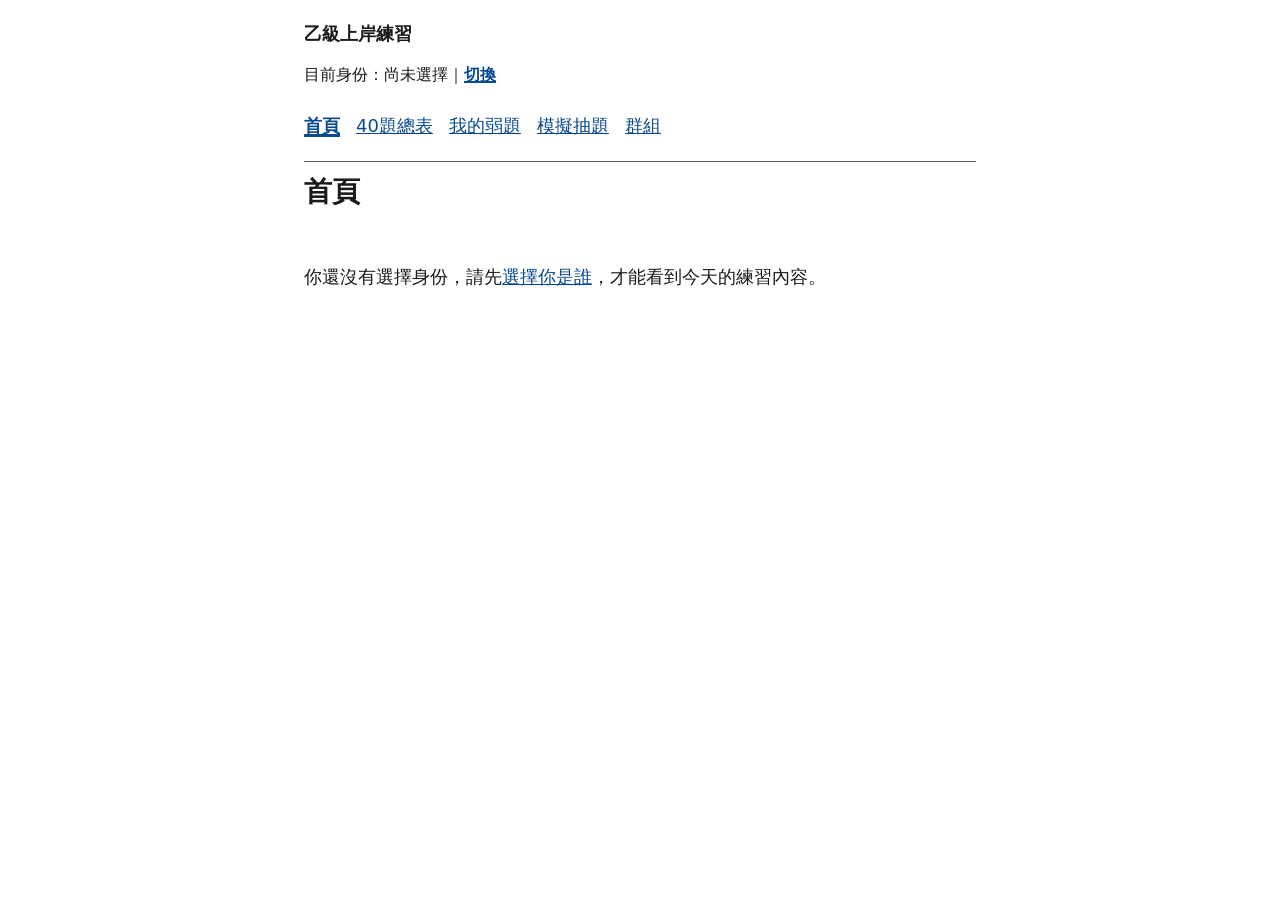
==== index.html @ 7727a289 "乙級上岸衝次營：首次公開版本 Co-Authored-By: Claude Opus 5.5 <noreply@anthropic.com>" ====
<!doctype html>
<html lang="zh-Hant-TW">
<head>
<meta charset="utf-8" />
<meta name="viewport" content="width=device-width, initial-scale=1" />
<title>首頁｜乙級上岸練習</title>
<link rel="stylesheet" href="assets/css/base.css" />
</head>
<body>
<a class="skip-link" href="#main">跳到主要內容</a>
<header class="site-header">
  <p class="site-name">乙級上岸練習</p>
  <p class="whoami">目前身份：<span id="whoami-name">尚未選擇</span>｜<a href="who.html" class="link-action">切換<span class="vh">身份</span></a></p>
  <nav class="main-nav" aria-label="主要導覽">
    <ul>
      <li><a href="index.html" aria-current="page">首頁</a></li>
      <li><a href="all.html">40題總表</a></li>
      <li><a href="weak.html">我的弱題</a></li>
      <li><a href="draw.html">模擬抽題</a></li>
      <li><a href="group.html">群組</a></li>
    </ul>
  </nav>
</header>
<main id="main" tabindex="-1">
  <h1>首頁</h1>
  <p id="status" class="status" role="status"></p>
  <p id="loading" class="field-hint">資料載入中…</p>
  <div id="error" class="error" role="alert"></div>

  <div id="no-identity-notice" hidden>
    <p>你還沒有選擇身份，請先<a href="who.html">選擇你是誰</a>，才能看到今天的練習內容。</p>
  </div>

  <div id="home-content" hidden>
    <section id="today-section">
      <h2 id="today-heading">今天：<span id="today-label"></span></h2>
      <p id="today-remaining"></p>
      <p><a id="today-day-link" href="day.html" class="link-action">前往選題<span class="vh" id="today-day-link-vh"></span></a></p>
    </section>

    <section id="next-step-section">
      <h2>下一步</h2>
      <p id="next-step-message"></p>
      <p id="next-step-link-wrap"></p>
    </section>

    <section id="my-selections-section">
      <h2>我的選題</h2>
      <p id="my-selections-round"></p>
      <div id="my-selections-days"></div>
    </section>

    <section id="my-weak-section">
      <h2>我的弱題</h2>
      <div id="my-weak-list"></div>
      <p><a href="weak.html" class="link-action">查看全部弱題</a></p>
    </section>

    <section id="all-days-section">
      <h2>所有題組</h2>
      <ul id="all-days-list"></ul>
    </section>

    <section id="other-tools-section">
      <h2>其他練習工具</h2>
      <p><a id="acupoint-link" href="#" class="link-action">前往經穴背誦教練</a></p>
    </section>
  </div>
</main>
<script type="module" src="assets/js/pages/home.js"></script>
</body>
</html>
---- assets/css/base.css ----
/* 按摩乙級上岸練習管理系統｜共用樣式
   規則來源：docs/ACCESSIBILITY.md（字級、色彩、對比、焦點、觸控尺寸）
   修改配色後務必同步更新 tests/contrast.py 與 ACCESSIBILITY.md §8。 */

/* ---------- 基礎 ---------- */
html {
  font-size: 100%; /* 不寫死根字級，讓使用者瀏覽器設定生效 */
  color-scheme: light;
}

* {
  box-sizing: border-box;
}

body {
  margin: 0;
  padding-inline: 1rem;
  padding-block: 1rem;
  font-family: "Noto Sans TC", "Microsoft JhengHei", "PingFang TC", system-ui, -apple-system, sans-serif;
  font-size: 1.125rem;
  line-height: 1.6;
  color: #1a1a1a;
  background: #ffffff;
}

main {
  max-width: 42rem;
  margin-inline: auto;
}

header, nav {
  max-width: 42rem;
  margin-inline: auto;
}

h1, h2, h3, h4 {
  font-weight: 700;
  line-height: 1.3;
}

h1 { font-size: 1.75rem; margin-block: 0.75rem 0.5rem; }
h2 { font-size: 1.375rem; margin-block: 1.5rem 0.5rem; }
h3 { font-size: 1.2rem; margin-block: 1rem 0.25rem; }

p, ul, ol, dl, fieldset, table {
  margin-block: 0.75rem;
}

ul, ol {
  padding-inline-start: 1.5rem;
}

a {
  color: #0a4a8f;
}

a:visited {
  color: #0a4a8f;
}

small, .secondary {
  color: #4a4a4a;
}

/* ---------- 視覺隱藏（保留給螢幕報讀） ---------- */
.vh {
  position: absolute;
  width: 1px;
  height: 1px;
  padding: 0;
  margin: -1px;
  overflow: hidden;
  clip: rect(0, 0, 0, 0);
  white-space: nowrap;
  border: 0;
}

/* ---------- 跳到主要內容 ---------- */
.skip-link {
  position: absolute;
  left: 0.5rem;
  top: -3.5rem;
  background: #0a4a8f;
  color: #ffffff;
  padding: 0.5rem 1rem;
  border-radius: 0.25rem;
  z-index: 10;
  transition: none;
}

.skip-link:focus {
  top: 0.5rem;
}

/* ---------- 焦點（ACCESSIBILITY §9） ---------- */
:focus-visible {
  outline: 3px solid #000;
  outline-offset: 2px;
  box-shadow: 0 0 0 6px #ffd400;
}

/* ---------- 頁首與導覽 ---------- */
.site-header {
  border-bottom: 1px solid #5c5c5c;
  padding-block-end: 0.75rem;
  margin-block-end: 0.5rem;
}

.site-name {
  font-weight: 700;
  font-size: 1.125rem;
  margin-block: 0.25rem;
}

.whoami {
  margin-block: 0.25rem;
  font-size: 1rem;
}

.main-nav ul {
  list-style: none;
  padding: 0;
  margin: 0.5rem 0 0 0;
  display: flex;
  flex-wrap: wrap;
  gap: 0.5rem 1rem;
}

.main-nav a {
  display: inline-block;
  padding: 0.25rem 0;
  min-height: 2.75rem;
  display: inline-flex;
  align-items: center;
}

.main-nav a[aria-current="page"] {
  font-weight: 700;
  text-decoration: underline;
  text-decoration-thickness: 0.15em;
}

/* ---------- 狀態與錯誤訊息 ---------- */
.status {
  font-weight: 700;
  min-height: 1.6em;
  padding-block: 0.25rem;
}

.error-summary,
.error {
  border: 2px solid #a3161a;
  background: #fdecec;
  color: #a3161a;
  padding: 0.75rem 1rem;
  border-radius: 0.25rem;
  margin-block: 1rem;
}

.error-summary:empty {
  display: none;
}

/* S5 修正：不用 display:none 隱藏空的 role="alert" 錯誤區，讓它一直留在無障礙樹裡，
   只把外觀收起來——避免「本來不在無障礙樹、之後才出現」的 live region 在部分螢幕報讀器上不會被唸出。 */
.error:empty {
  border: 0;
  padding: 0;
  margin: 0;
  background: none;
}

.error-summary ul {
  margin: 0.25rem 0 0 0;
}

.error-summary a {
  color: #a3161a;
  text-decoration: underline;
}

.success-text {
  color: #1d5a2c;
}

.notice {
  border: 2px solid #1d5a2c;
  background: #e7f4ea;
  color: #1d5a2c;
  padding: 0.75rem 1rem;
  border-radius: 0.25rem;
  margin-block: 1rem;
  font-weight: 700;
}

.notice:focus {
  outline: 3px solid #000;
  outline-offset: 2px;
  box-shadow: 0 0 0 6px #ffd400;
}

/* A7：程式用 focus() 移動焦點到的 tabindex="-1" 容器（標題、姓名、確認訊息…），
   Chromium 在「上一個動作是滑鼠」時不會顯示 :focus-visible，這裡強制給可見框。
   main 例外：它的外框會框住整頁，不需要另外的焦點框。 */
[tabindex="-1"]:focus {
  outline: 3px solid #000;
  outline-offset: 2px;
  box-shadow: 0 0 0 6px #ffd400;
}

main:focus {
  outline: none;
  box-shadow: none;
}

/* ---------- 按鈕 ---------- */
button,
.button {
  font: inherit;
  min-height: 2.75rem;
  min-width: 2.75rem;
  padding: 0.5rem 1rem;
  border: 2px solid #0a4a8f;
  border-radius: 0.25rem;
  background: #0a4a8f;
  color: #ffffff;
  cursor: pointer;
}

button:hover,
.button:hover {
  background: #08355f;
}

button:disabled {
  cursor: not-allowed;
  opacity: 0.7;
}

/* 處理中狀態（不用 disabled，見 ACCESSIBILITY §4）：邊框改虛線＋游標改為等待，顏色不變、對比不受影響。 */
.is-busy {
  cursor: progress;
  border-style: dashed;
}

/* 次要動作：取消選擇／暫停／退出，白底＋主色 2px 框線＋主色文字（里程碑審查決議，ACCESSIBILITY §8） */
button.secondary {
  background: #ffffff;
  color: #0a4a8f;
  border: 2px solid #0a4a8f;
}

button.secondary:hover {
  background: #f0f4f9;
}

button.danger {
  background: #ffffff;
  color: #a3161a;
  border: 2px solid #a3161a;
}

button.danger:hover {
  background: #fdecec;
}

.button-row {
  display: flex;
  flex-wrap: wrap;
  gap: 0.5rem;
  margin-block: 0.5rem;
}

/* 連結型按鈕外觀一致 */
a.button {
  text-decoration: none;
  display: inline-flex;
  align-items: center;
  justify-content: center;
}

/* 前往另一頁的連結（查看紀錄、開啟術科、留下紀錄…）：大觸控範圍文字連結，刻意不做成按鈕外觀，
   讓「會改資料」與「會前往別頁」一眼可分辨（里程碑審查決議，ACCESSIBILITY §8）。 */
a.link-action {
  display: inline-flex;
  align-items: center;
  min-height: 2.75rem;
  padding-block: 0.25rem;
  color: #0a4a8f;
  font-weight: 700;
  text-decoration: underline;
  text-decoration-thickness: 0.15em;
}

a.link-action:hover {
  text-decoration-thickness: 0.2em;
}

/* ---------- 表單 ---------- */
fieldset {
  border: 2px solid #5c5c5c;
  border-radius: 0.25rem;
  padding: 0.75rem 1rem 1rem;
}

legend {
  font-weight: 700;
  padding-inline: 0.25rem;
}

label {
  display: block;
  font-weight: 700;
  margin-block: 0.5rem 0.25rem;
}

.field-hint {
  font-weight: 400;
  color: #4a4a4a;
  font-size: 1rem;
}

/* S3：欄位旁的錯誤文字。不只靠顏色，前面一律搭配「錯誤：」文字並加粗（或用於 legend 內時沿用 legend 粗體）。 */
.field-error {
  color: #a3161a;
  font-weight: 700;
  font-size: 1rem;
  border-inline-start: 0.25rem solid #a3161a;
  padding-inline-start: 0.5rem;
  margin-block: 0.25rem;
}

.field-error:empty {
  display: none;
  border: 0;
  padding: 0;
  margin: 0;
}

legend .field-error {
  display: inline;
  border-inline-start: 0;
  padding-inline-start: 0.5rem;
  margin-block: 0;
}

.option-list {
  list-style: none;
  padding: 0;
  margin: 0.25rem 0;
}

.option-list li {
  margin-block: 0.5rem;
}

.option-list label {
  display: flex;
  align-items: center;
  gap: 0.5rem;
  font-weight: 400;
  min-height: 2.75rem;
  cursor: pointer;
}

input[type="radio"],
input[type="checkbox"] {
  width: 1.5rem;
  height: 1.5rem;
  flex: none;
}

input[type="text"],
input[type="date"],
input[type="number"],
select,
textarea {
  font: inherit;
  width: 100%;
  max-width: 30rem;
  min-height: 2.75rem;
  padding: 0.4rem 0.6rem;
  border: 2px solid #5c5c5c;
  border-radius: 0.25rem;
  background: #ffffff;
  color: #1a1a1a;
}

textarea {
  min-height: 5rem;
  resize: vertical;
}

input[aria-invalid="true"],
textarea[aria-invalid="true"] {
  border-color: #a3161a;
}

/* ---------- 清單／題目卡片 ---------- */
.question-list {
  list-style: none;
  padding: 0;
  margin: 1rem 0;
}

.question-list > li {
  border-block-end: 1px solid #5c5c5c;
  border-inline-start: 0.375rem solid transparent;
  padding-block: 1rem;
  padding-inline-start: 0.75rem;
}

.question-list > li:first-child {
  border-block-start: 1px solid #5c5c5c;
}

/* 已選擇的題目：左側主色實線＋「你已選擇」加粗（ACCESSIBILITY §8），文字本身仍是主要資訊來源。 */
.question-list > li.selected {
  border-inline-start-color: #0a4a8f;
}

.question-list > li.selected .my-status {
  font-weight: 700;
}

.meta-line {
  margin-block: 0.25rem;
}

/* ---------- 熟悉程度／狀態標籤 ---------- */
.badge {
  display: inline-block;
  border: 1px solid currentColor;
  border-radius: 0.25rem;
  padding: 0.1rem 0.5rem;
  font-weight: 700;
  font-size: 1rem;
}

.fam-1 { color: #8b1a1a; background: #fdecec; }
.fam-2 { color: #6b4200; background: #fff4d6; }
.fam-3 { color: #1d5a2c; background: #e7f4ea; }
.fam-4 { color: #0a4a8f; background: #e8f0fb; }
.fam-none { color: #3d3d3d; background: #eeeeee; }

/* ---------- 摘要清單 dl ---------- */
dl.summary {
  display: grid;
  grid-template-columns: minmax(8rem, max-content) 1fr;
  gap: 0.35rem 1rem;
}

dl.summary dt {
  font-weight: 700;
}

dl.summary dd {
  margin: 0;
}

/* ---------- 歷史紀錄 ---------- */
.history-list {
  list-style: none;
  padding: 0;
}

.history-list > li {
  border: 1px solid #5c5c5c;
  border-radius: 0.25rem;
  padding: 0.75rem 1rem;
  margin-block: 0.75rem;
}

.history-list > li.voided {
  opacity: 0.85;
}

.void-tag {
  color: #a3161a;
  font-weight: 700;
}

/* ---------- 篩選控制項（40題總表、我的弱題） ---------- */
.filter-controls {
  display: flex;
  flex-wrap: wrap;
  gap: 0.5rem 1.5rem;
  align-items: flex-end;
  margin-block: 1rem;
}

.filter-controls > div {
  min-width: 10rem;
}

.filter-controls label {
  margin-block: 0 0.25rem;
}

#filter-number {
  max-width: 8rem;
}

/* ---------- 表格（40題總表用） ---------- */
.table-wrap {
  overflow-x: auto;
}

table {
  border-collapse: collapse;
  width: 100%;
  min-width: 32rem;
}

caption {
  text-align: left;
  font-weight: 700;
  margin-block-end: 0.5rem;
}

th, td {
  border: 1px solid #5c5c5c;
  padding: 0.5rem 0.6rem;
  text-align: left;
  vertical-align: top;
}

thead th {
  background: #eeeeee;
}

/* A4：首頁「所有題組」清單項目之間留間距，行內連結觸控範圍見 a.link-action。 */
#all-days-list li {
  margin-block: 0.5rem;
}

/* ---------- 分區區塊 ---------- */
section {
  margin-block: 1.5rem;
}

hr {
  border: none;
  border-block-start: 1px solid #5c5c5c;
  margin-block: 1.5rem;
}

/* ---------- 動畫：一律關閉 ---------- */
* {
  animation: none !important;
  transition: none !important;
  scroll-behavior: auto !important;
}

/* ---------- 高對比模式：只補邊框，不蓋掉使用者自選的配色（A12） ---------- */
/* 拿掉 forced-color-adjust: none：Windows 高對比主題（例如「夜空」）下，
   按鈕／輸入框／熟悉度標籤應該改用使用者選的顏色，本站只確保邊界看得出來。 */
@media (forced-colors: active) {
  button, .button, input, select, textarea, .badge {
    border: 2px solid ButtonText;
  }

  .question-list > li.selected {
    border-inline-start-color: Highlight;
  }

  .is-busy {
    border-style: dashed;
  }
}
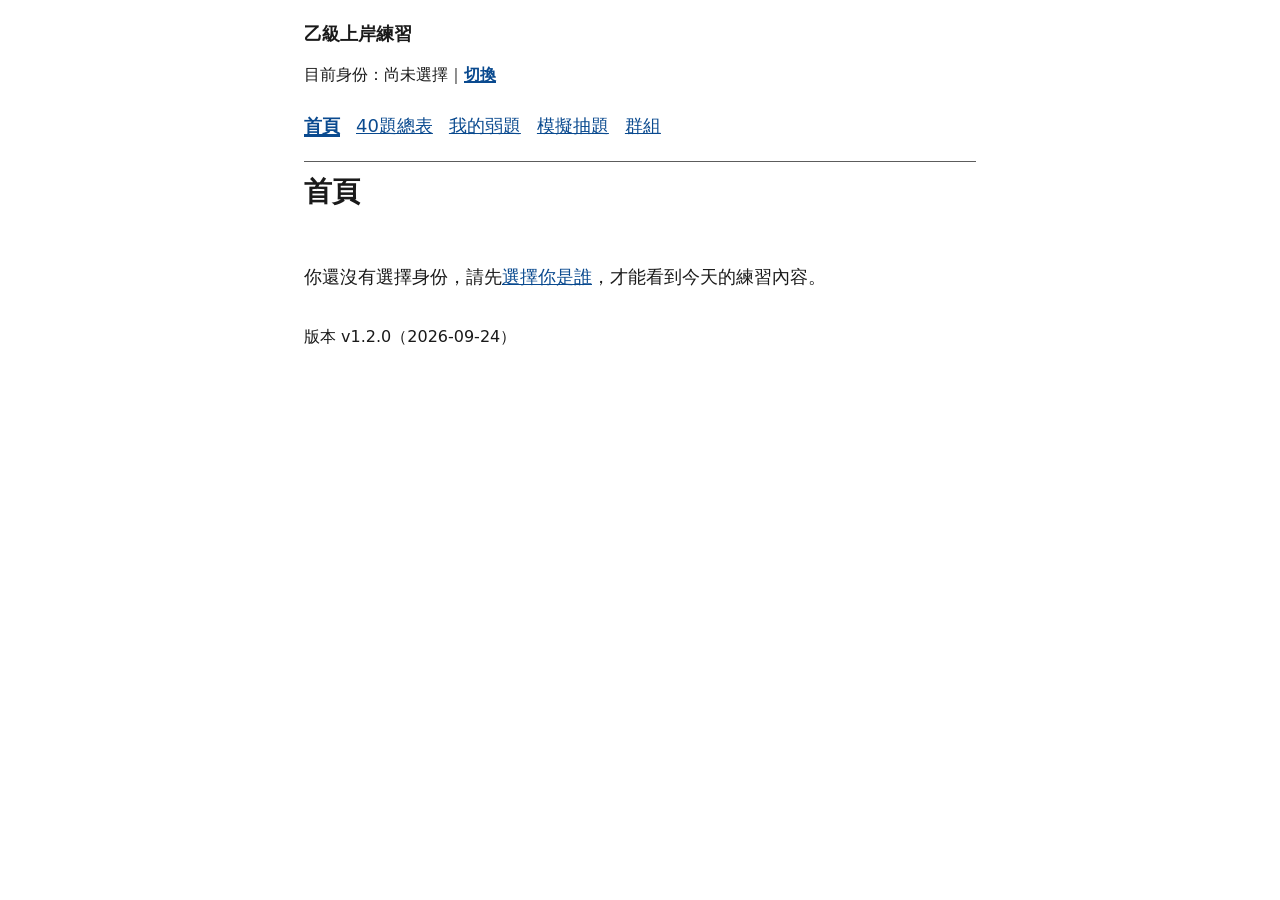
==== commit 1cd276dd: "v1.2.0：首頁改為五天選題總覽（可直接選題、顯示誰選了哪題）、加入上課日期與今天／下一次上課標記 Co-Authored-By: Claude Opus 5.5 <noreply@anthropi" ====
--- a/index.html
+++ b/index.html
@@ -32,38 +32,18 @@
   </div>
 
   <div id="home-content" hidden>
-    <section id="today-section">
-      <h2 id="today-heading">今天：<span id="today-label"></span></h2>
-      <p id="today-remaining"></p>
-      <p><a id="today-day-link" href="day.html" class="link-action">前往選題<span class="vh" id="today-day-link-vh"></span></a></p>
-    </section>
-
-    <section id="next-step-section">
-      <h2>下一步</h2>
-      <p id="next-step-message"></p>
-      <p id="next-step-link-wrap"></p>
-    </section>
-
-    <section id="my-selections-section">
-      <h2>我的選題</h2>
-      <p id="my-selections-round"></p>
-      <div id="my-selections-days"></div>
-    </section>
-
-    <section id="my-weak-section">
-      <h2>我的弱題</h2>
-      <div id="my-weak-list"></div>
-      <p><a href="weak.html" class="link-action">查看全部弱題</a></p>
-    </section>
-
-    <section id="all-days-section">
-      <h2>所有題組</h2>
-      <ul id="all-days-list"></ul>
-    </section>
+    <p id="overview-round"></p>
+    <div id="days-overview"></div>
 
     <section id="other-tools-section">
-      <h2>其他練習工具</h2>
-      <p><a id="acupoint-link" href="#" class="link-action">前往經穴背誦教練</a></p>
+      <h2>其他功能</h2>
+      <ul>
+        <li><a href="all.html" class="link-action">40題總表</a></li>
+        <li><a href="weak.html" class="link-action">我的弱題</a></li>
+        <li><a href="draw.html" class="link-action">模擬抽題</a></li>
+        <li><a href="group.html" class="link-action">群組</a></li>
+        <li><a id="acupoint-link" href="#" class="link-action">開啟經穴背誦教練</a></li>
+      </ul>
     </section>
   </div>
 </main>
--- a/assets/css/base.css
+++ b/assets/css/base.css
@@ -31,6 +31,13 @@
 header, nav {
   max-width: 42rem;
   margin-inline: auto;
+}
+
+/* 版本號（由 ui/layout.js 加在每頁最下方；沿用內文顏色，不降對比） */
+.app-version {
+  max-width: 42rem;
+  margin: 2rem auto 0;
+  font-size: 1rem;
 }
 
 h1, h2, h3, h4 {
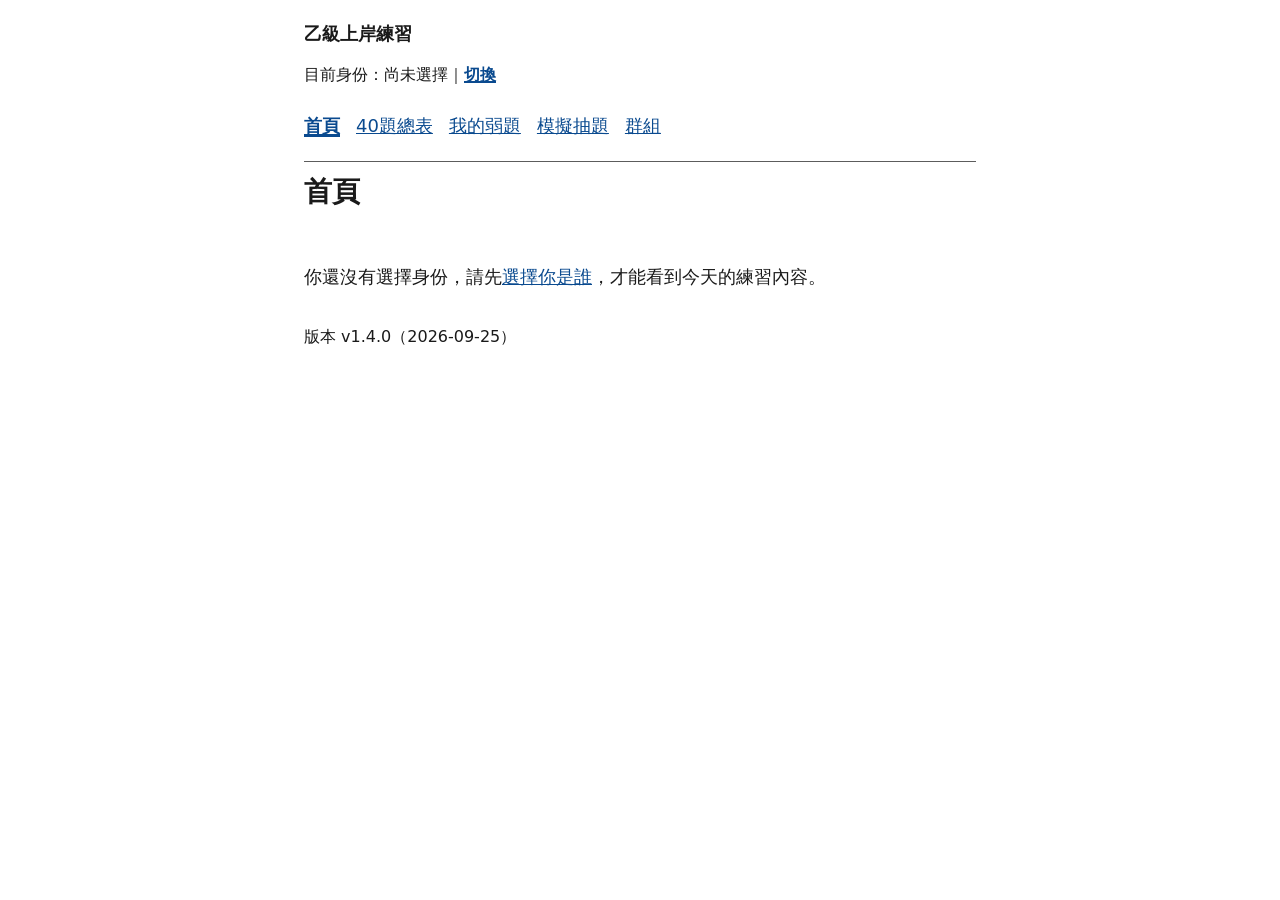
==== commit 8112a9df: "v1.4.0：首頁改為五天進度工作台 - 新增五天切換器（固定1→5順序原生按鈕，非ARIA tab），切換只顯示目前那天整組題目，   其餘天hidden；切換時焦點移到新顯示區塊標題，不重複播報。" ====
--- a/index.html
+++ b/index.html
@@ -33,6 +33,7 @@
 
   <div id="home-content" hidden>
     <p id="overview-round"></p>
+    <div id="day-switcher" class="day-switcher" role="group" aria-label="切換練習天數"></div>
     <div id="days-overview"></div>
 
     <section id="other-tools-section">
--- a/assets/css/base.css
+++ b/assets/css/base.css
@@ -541,6 +541,35 @@
   margin-block: 0.5rem;
 }
 
+/* ---------- 五天切換（首頁，ACCESSIBILITY 鐵則3：原生 hidden 切換，不用 ARIA tablist） ---------- */
+.day-switcher {
+  display: flex;
+  flex-direction: column;
+  gap: 0.5rem;
+  margin-block: 1rem;
+}
+
+.day-switch-button {
+  background: #ffffff;
+  color: #0a4a8f;
+  border: 2px solid #0a4a8f;
+  text-align: left;
+  width: 100%;
+  max-width: 30rem;
+}
+
+.day-switch-button:hover {
+  background: #f0f4f9;
+}
+
+/* 目前顯示的那天：實心主色（語意上 aria-current="true" 給報讀器；
+   底色＋可見文字「（目前顯示）」給低視能使用者，不只靠顏色區分）。 */
+.day-switch-button[aria-current="true"] {
+  background: #0a4a8f;
+  color: #ffffff;
+  font-weight: 700;
+}
+
 /* ---------- 分區區塊 ---------- */
 section {
   margin-block: 1.5rem;
